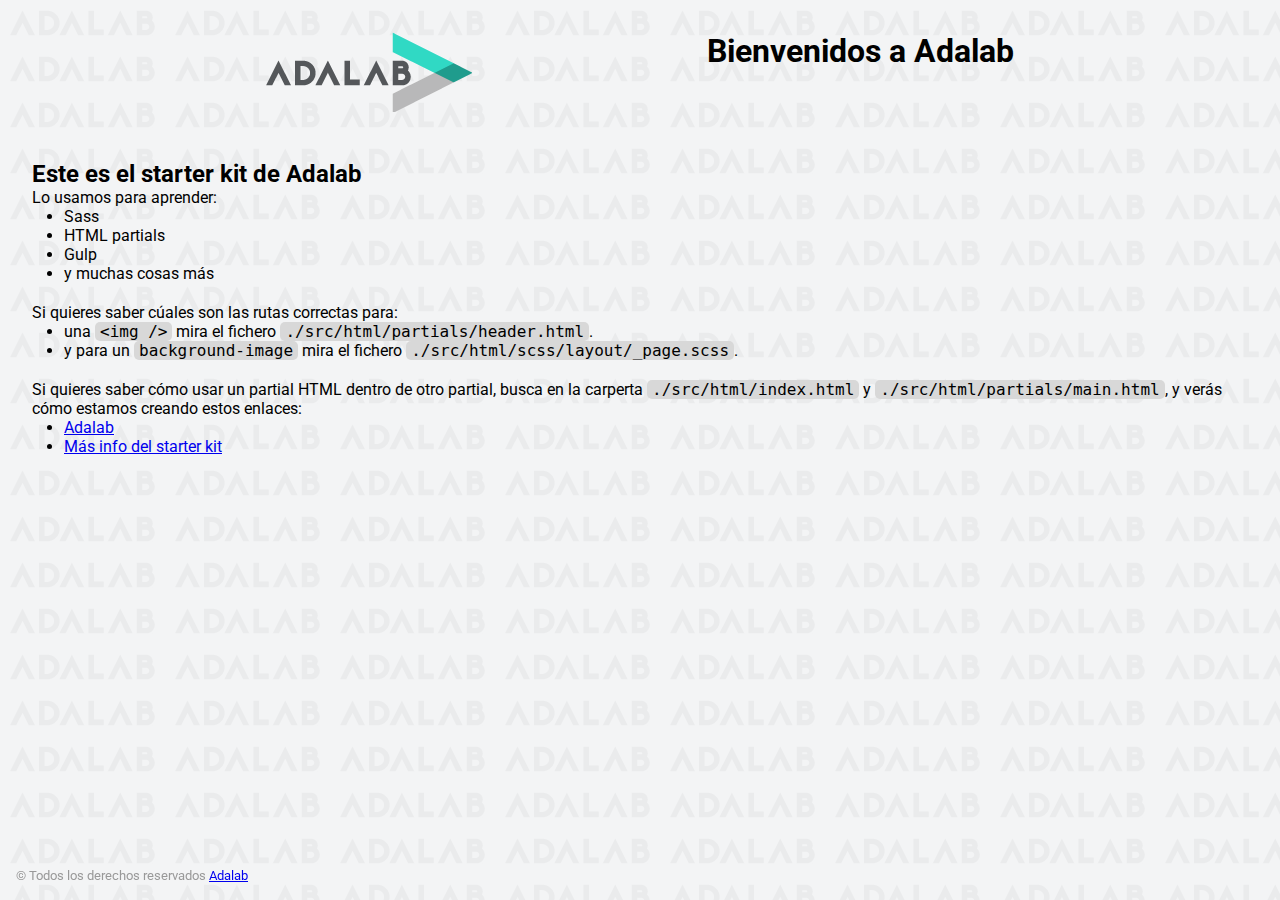
==== docs/index.html @ 9607b328 "First commit:complete  html + JS list displayed" ====
<!DOCTYPE html>
<html lang="es">
  <head>
    <meta charset="UTF-8" />
    <meta name="viewport" content="width=device-width, initial-scale=1" />
    <title>Adalab Web Starter Kit</title>
    <link href="https://fonts.googleapis.com/css?family=Roboto&display=swap" rel="stylesheet" />
    <link rel="stylesheet" href="./assets/css/main.css" />
    <link rel="icon" href="./assets/images/favicon.png" />
  </head>

  <body>
    <div class="page">
      <header class="page__header">
        <img src="./assets/images/logo-adalab.png" alt="Adalab">
        <h1>Bienvenidos a Adalab</h1>
      </header>

      <main class="page__main">
        <h2>Este es el starter kit de Adalab</h2>
        <p>Lo usamos para aprender:</p>
        <ul class="main__list">
          <li>Sass</li>
          <li>HTML partials</li>
          <li>Gulp</li>
          <li>y muchas cosas más</li>
        </ul>
        <p>Si quieres saber cúales son las rutas correctas para:</p>
        <ul class="main__list">
          <li>
            una <code class="code">&lt;img /&gt;</code> mira el fichero
            <code class="code">./src/html/partials/header.html</code>.
          </li>
          <li>
            y para un <code class="code">background-image</code> mira el fichero
            <code class="code">./src/html/scss/layout/_page.scss</code>.
          </li>
        </ul>
        <p>
          Si quieres saber cómo usar un partial HTML dentro de otro partial, busca en la carperta
          <code class="code">./src/html/index.html</code> y
          <code class="code">./src/html/partials/main.html</code>, y verás cómo estamos creando estos
          enlaces:
        </p>
        <ul class="main__list">
          <li>
            <a class="link__adalab" href="https://adalab.es">Adalab</a>

          </li>
          <li>
            <a class="" href="./more-info.html">Más info del starter kit</a>

          </li>
        </ul>
      </main>

      <footer class="page__footer">
        <small>
          &copy; Todos los derechos reservados
          <a class="link__adalab" href="https://adalab.es">Adalab</a>

        </small>
      </footer>

    </div>
    <script src="./assets/js/main.js"></script>
  </body>
</html>
---- docs/assets/css/main.css ----
*{box-sizing:border-box;margin:0;padding:0}.code{font-size:16px;background:#d8d8d8;padding:0 5px;border-radius:5px}.link__adalab:hover{background-color:#099d8d;color:#fff}.link__github:hover{background-color:#CCC;color:#000}body{padding:2rem;height:100vh;background-image:url("../images/bg-adalab.png");background-color:#f3f4f5;font-family:"Roboto",sans-serif}.page__header{display:flex;justify-content:space-evenly;margin-bottom:3rem}.page__footer{position:fixed;left:0;bottom:0;width:100vw;padding:1rem;color:#999}.main__list{padding-left:2rem;padding-bottom:20px}
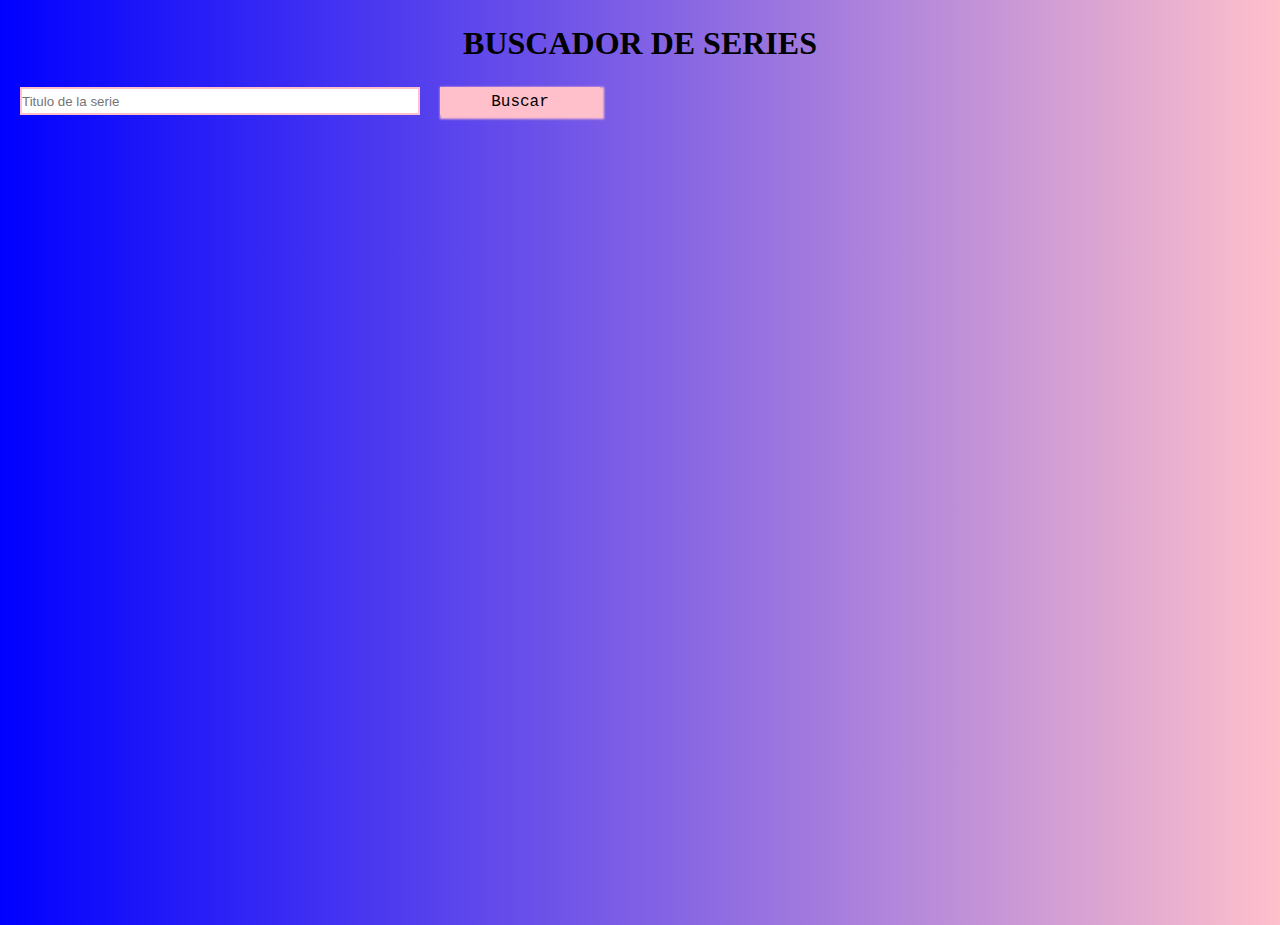
==== commit 490474fc: "Run docs" ====
--- a/docs/index.html
+++ b/docs/index.html
@@ -3,64 +3,34 @@
   <head>
     <meta charset="UTF-8" />
     <meta name="viewport" content="width=device-width, initial-scale=1" />
-    <title>Adalab Web Starter Kit</title>
+    <title>Buscador de series</title>
     <link href="https://fonts.googleapis.com/css?family=Roboto&display=swap" rel="stylesheet" />
     <link rel="stylesheet" href="./assets/css/main.css" />
     <link rel="icon" href="./assets/images/favicon.png" />
   </head>
 
-  <body>
-    <div class="page">
-      <header class="page__header">
-        <img src="./assets/images/logo-adalab.png" alt="Adalab">
-        <h1>Bienvenidos a Adalab</h1>
-      </header>
+  <body class="to-apply-all">
+    <div>
+      <main class="searcher__main">
+      <h1 class="searcher__tittle">Buscador de series</h1>
 
-      <main class="page__main">
-        <h2>Este es el starter kit de Adalab</h2>
-        <p>Lo usamos para aprender:</p>
-        <ul class="main__list">
-          <li>Sass</li>
-          <li>HTML partials</li>
-          <li>Gulp</li>
-          <li>y muchas cosas más</li>
-        </ul>
-        <p>Si quieres saber cúales son las rutas correctas para:</p>
-        <ul class="main__list">
-          <li>
-            una <code class="code">&lt;img /&gt;</code> mira el fichero
-            <code class="code">./src/html/partials/header.html</code>.
-          </li>
-          <li>
-            y para un <code class="code">background-image</code> mira el fichero
-            <code class="code">./src/html/scss/layout/_page.scss</code>.
-          </li>
-        </ul>
-        <p>
-          Si quieres saber cómo usar un partial HTML dentro de otro partial, busca en la carperta
-          <code class="code">./src/html/index.html</code> y
-          <code class="code">./src/html/partials/main.html</code>, y verás cómo estamos creando estos
-          enlaces:
-        </p>
-        <ul class="main__list">
-          <li>
-            <a class="link__adalab" href="https://adalab.es">Adalab</a>
+      <form class="searcher js-form" action="">
+        <input placeholder="Titulo de la serie" type="text" class="js-input searcher__input">
+        
+        <input type="button" value="Buscar" class="js-button searcher__input--button" />
+      </form>
+        <div class="container">
+          <section class="searcher__section">
+            <ul class="js-result searcher__output">
+            </ul>
+          </section>
+          <section class="vipsection js-favouritesection">
+           
+          </section>
+        </div>
+       
 
-          </li>
-          <li>
-            <a class="" href="./more-info.html">Más info del starter kit</a>
-
-          </li>
-        </ul>
       </main>
-
-      <footer class="page__footer">
-        <small>
-          &copy; Todos los derechos reservados
-          <a class="link__adalab" href="https://adalab.es">Adalab</a>
-
-        </small>
-      </footer>
 
     </div>
     <script src="./assets/js/main.js"></script>
--- a/docs/assets/css/main.css
+++ b/docs/assets/css/main.css
@@ -1 +1 @@
-*{box-sizing:border-box;margin:0;padding:0}.code{font-size:16px;background:#d8d8d8;padding:0 5px;border-radius:5px}.link__adalab:hover{background-color:#099d8d;color:#fff}.link__github:hover{background-color:#CCC;color:#000}body{padding:2rem;height:100vh;background-image:url("../images/bg-adalab.png");background-color:#f3f4f5;font-family:"Roboto",sans-serif}.page__header{display:flex;justify-content:space-evenly;margin-bottom:3rem}.page__footer{position:fixed;left:0;bottom:0;width:100vw;padding:1rem;color:#999}.main__list{padding-left:2rem;padding-bottom:20px}
+*{box-sizing:border-box;margin:0;padding:0;list-style:none}.code{font-size:16px;background:#d8d8d8;padding:0 5px;border-radius:5px}.link__adalab:hover{background-color:#099d8d;color:#fff}.link__github:hover{background-color:#CCC;color:#000}.to-apply-all{background:linear-gradient(to right, blue, pink)}.alert{font-size:20px;color:#080808;font-weight:bold}.colorVIP{border:4px solid #0f068a;border-style:dotted;max-width:-webkit-fit-content;max-width:-moz-fit-content;max-width:fit-content}.colorVIP__VIPsection{border:4px solid #f0ec23;border-style:dashed}.cover{margin-top:20px}.container{width:100vw;display:flex;justify-content:space-evenly;flex-direction:row}.vipsection{order:-1;text-align:center}.searcher{display:flex;flex-direction:raw;margin:20px 0 30px 20px}.searcher__tittle{text-align:center;margin:25px;text-transform:uppercase}.searcher__input{height:28px;width:30em;margin-right:20px;border:pink solid 2px}.searcher__input--button{width:10em;height:28px;box-sizing:border-box;background-color:pink;border:none;box-shadow:2px 2px 2px 2px pink;font-family:'Courier New', Courier, monospace;font-size:1em;padding-top:2px}.searcher__output{display:flex;flex-wrap:wrap;flex-direction:column;max-width:50vw}.searcher__main{height:100vh}.reset-button{width:5em;height:20px;box-sizing:border-box;background-color:pink;border:none;box-shadow:2px 2px 2px 2px pink;font-family:'Courier New', Courier, monospace;font-size:1em;padding-top:2px;margin:10px 0px 10px 0px}.main__list{padding-left:2rem;padding-bottom:20px}
